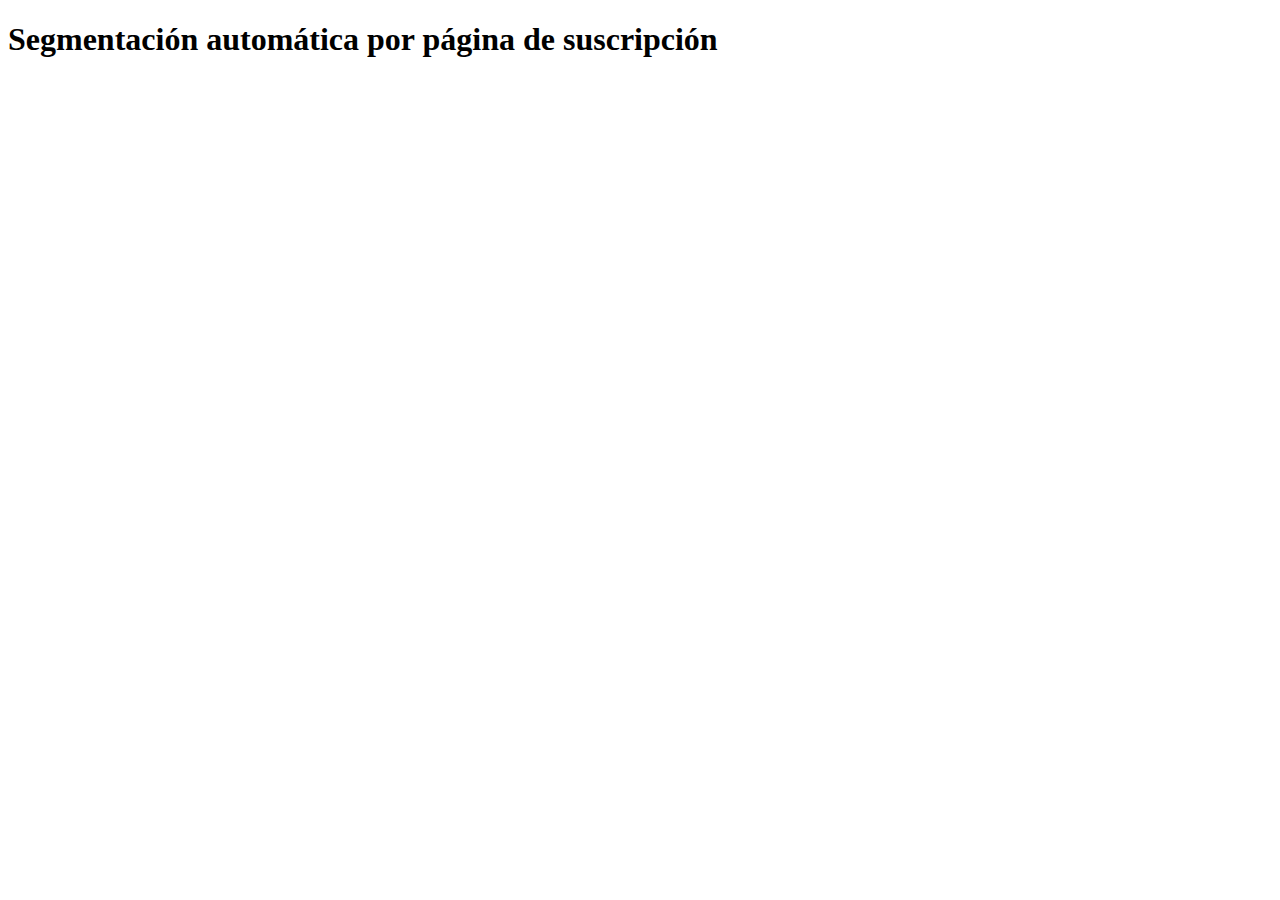
==== es.html @ 09befe53 "Rename es to es.html" ====
<!DOCTYPE html>
<html>
<head>
    <meta charset="utf-8">
    <title>New Page!</title>
    <script src="https://cdn.onesignal.com/sdks/OneSignalSDK.js" async=""></script>
<script>
var pathArray = window.location.pathname.split('/');
if (pathArray == 'es') {
     var OneSignal = window.OneSignal || [];
        var initConfig = {
        appId: "000b64e3-4806-4e2c-b23a-3463f9f058fd",
        promptOptions: {
          slidedown: {
            prompts: [
              {
                type: "push", // current types are "push" & "category"
                autoPrompt: true,
                text: {
                  /* limited to 90 characters */
                  actionMessage: "Nos gustaría mostrarle notificaciones de las últimas noticias y actualizaciones.",
                  /* acceptButton limited to 15 characters */
                  acceptButton: "Permitir",
                  /* cancelButton limited to 15 characters */
                  cancelButton: "Cancelar"
                },
                delay: {
                  pageViews: 1,
                  timeDelay: 20
                }
              }
            ]
          }
        }  
        OneSignal.push(function () {
            OneSignal.SERVICE_WORKER_PARAM = { scope: '/onesignal-web-demo/' };
            OneSignal.SERVICE_WORKER_PATH = 'onesignal-web-demo/OneSignalSDKWorker.js'
            OneSignal.SERVICE_WORKER_UPDATER_PATH = 'onesignal-web-demo/OneSignalSDKUpdaterWorker.js'
            OneSignal.init(initConfig);
        });

}
else {
  var OneSignal = window.OneSignal || [];
        var initConfig = {
        appId: "000b64e3-4806-4e2c-b23a-3463f9f058fd",
        promptOptions: {
      slidedown: {
        prompts: [
          {
            type: "push", // current types are "push" & "category"
            autoPrompt: true,
            text: {
              /* limited to 90 characters */
              actionMessage: "🔔 Vols rebre totes les últimes notícies d'ElNacional.cat al teu navegador ❓",
              /* acceptButton limited to 15 characters */
              acceptButton: "Sí, gràcies! 👏",
              /* cancelButton limited to 15 characters */
              cancelButton: "CDe moment, no"
            },
            delay: {
              pageViews: 1,
              timeDelay: 20
            }
          }
        ]
      }
    }
    OneSignal.push(function () {
            OneSignal.SERVICE_WORKER_PARAM = { scope: '/onesignal-web-demo/' };
            OneSignal.SERVICE_WORKER_PATH = 'onesignal-web-demo/OneSignalSDKWorker.js'
            OneSignal.SERVICE_WORKER_UPDATER_PATH = 'onesignal-web-demo/OneSignalSDKUpdaterWorker.js'
            OneSignal.init(initConfig);
        });

}
}

   
let page_topic = 'castella';

OneSignal.push(function() {
    OneSignal.on('subscriptionChange', function(isSubscribed) {
        if (isSubscribed === true) {
            console.log('The user subscription state is now:', isSubscribed);
            var pathArray = window.location.pathname.split('/');
            OneSignal.sendTags({
                "subscription_page": pathArray[1],
                "subscription_page_topic": page_topic,
            }).then(function(tagsSent) {
                // Callback called when tags have finished sending
                console.log(tagsSent);
            });
        }
    });
});      
</script>
</head>
  <body>
    <h1>Segmentación automática por página de suscripción</h1>
  </body>
</html>
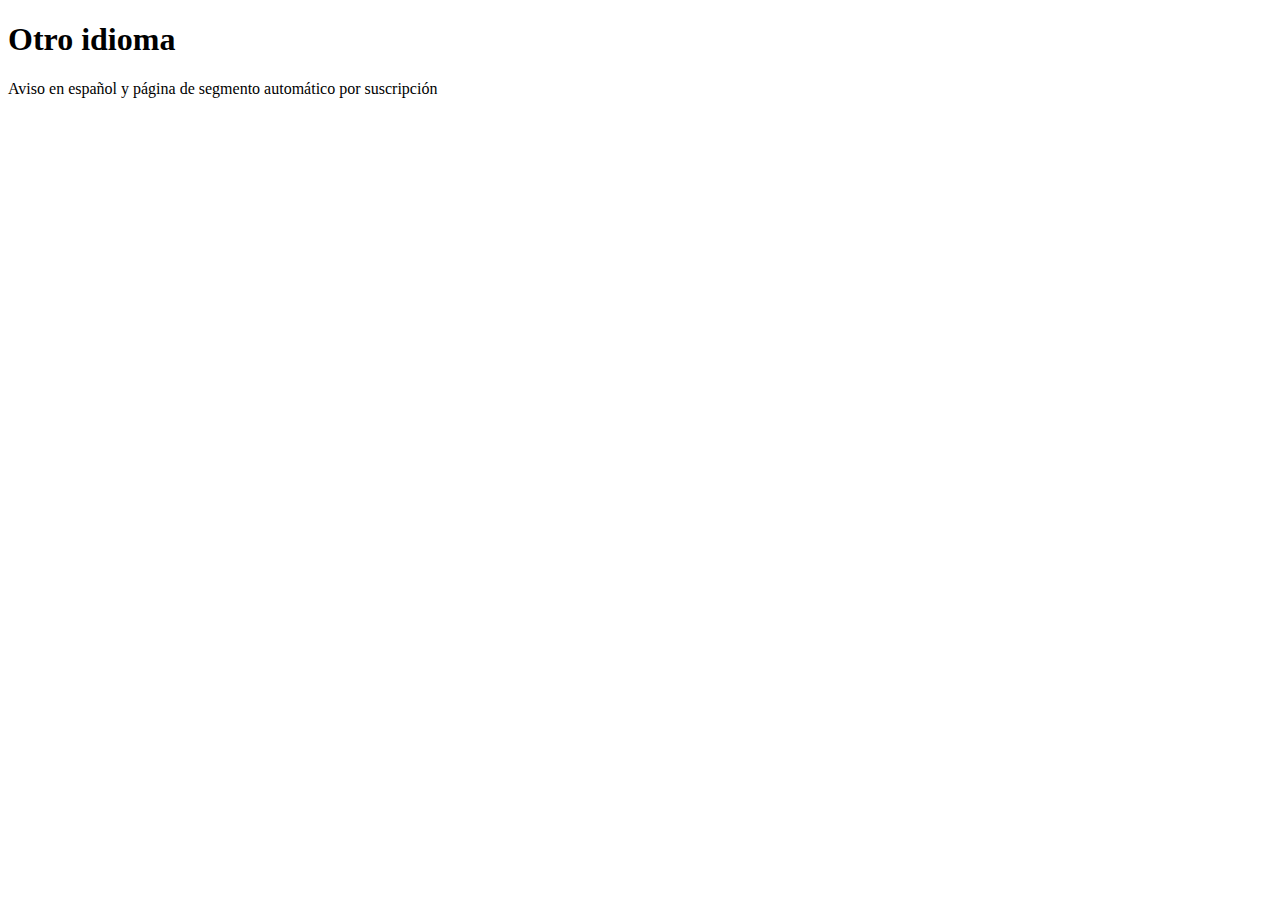
==== commit 1d6c7b71: "Update es.html" ====
--- a/es.html
+++ b/es.html
@@ -2,101 +2,63 @@
 <html>
 <head>
     <meta charset="utf-8">
-    <title>New Page!</title>
+    <title>Es Test</title>
     <script src="https://cdn.onesignal.com/sdks/OneSignalSDK.js" async=""></script>
-<script>
-var pathArray = window.location.pathname.split('/');
-if (pathArray == 'es') {
-     var OneSignal = window.OneSignal || [];
-        var initConfig = {
-        appId: "000b64e3-4806-4e2c-b23a-3463f9f058fd",
-        promptOptions: {
-          slidedown: {
-            prompts: [
-              {
-                type: "push", // current types are "push" & "category"
-                autoPrompt: true,
-                text: {
-                  /* limited to 90 characters */
-                  actionMessage: "Nos gustaría mostrarle notificaciones de las últimas noticias y actualizaciones.",
-                  /* acceptButton limited to 15 characters */
-                  acceptButton: "Permitir",
-                  /* cancelButton limited to 15 characters */
-                  cancelButton: "Cancelar"
-                },
-                delay: {
-                  pageViews: 1,
-                  timeDelay: 20
-                }
+    <script>
+    var OneSignal = window.OneSignal || [];
+            var initConfig = {
+            appId: "000b64e3-4806-4e2c-b23a-3463f9f058fd",
+            promptOptions: {
+              slidedown: {
+                prompts: [
+                  {
+                    type: "push", // current types are "push" & "category"
+                    autoPrompt: true,
+                    text: {
+                      /* limited to 90 characters */
+                      actionMessage: "Nos gustaría mostrarle notificaciones de las últimas noticias y actualizaciones.",
+                      /* acceptButton limited to 15 characters */
+                      acceptButton: "Permitir",
+                      /* cancelButton limited to 15 characters */
+                      cancelButton: "Cancelar"
+                    },
+                    delay: {
+                      pageViews: 1,
+                      timeDelay: 5
+                    }
+                  }
+                ]
               }
-            ]
-          }
-        }  
-        OneSignal.push(function () {
-            OneSignal.SERVICE_WORKER_PARAM = { scope: '/onesignal-web-demo/' };
-            OneSignal.SERVICE_WORKER_PATH = 'onesignal-web-demo/OneSignalSDKWorker.js'
-            OneSignal.SERVICE_WORKER_UPDATER_PATH = 'onesignal-web-demo/OneSignalSDKUpdaterWorker.js'
-            OneSignal.init(initConfig);
+            }
+            };
+            OneSignal.push(function () {
+                OneSignal.SERVICE_WORKER_PARAM = { scope: '/onesignal-web-demo/' };
+                OneSignal.SERVICE_WORKER_PATH = 'onesignal-web-demo/OneSignalSDKWorker.js'
+                OneSignal.SERVICE_WORKER_UPDATER_PATH = 'onesignal-web-demo/OneSignalSDKUpdaterWorker.js'
+                OneSignal.init(initConfig);
+            });
+
+    //auto-segment based on subscription page
+    let page_topic = 'castella';
+
+    OneSignal.push(function() {
+        OneSignal.on('subscriptionChange', function(isSubscribed) {
+            if (isSubscribed === true) {
+                console.log('The user subscription state is now:', isSubscribed);
+                var pathArray = window.location.pathname.split('/');
+                OneSignal.sendTags({
+                    "subscription_page": pathArray[1],
+                    "subscription_page_topic": page_topic,
+                }).then(function(tagsSent) {
+                    // Callback called when tags have finished sending
+                    console.log(tagsSent);
+                });
+            }
         });
-
-}
-else {
-  var OneSignal = window.OneSignal || [];
-        var initConfig = {
-        appId: "000b64e3-4806-4e2c-b23a-3463f9f058fd",
-        promptOptions: {
-      slidedown: {
-        prompts: [
-          {
-            type: "push", // current types are "push" & "category"
-            autoPrompt: true,
-            text: {
-              /* limited to 90 characters */
-              actionMessage: "🔔 Vols rebre totes les últimes notícies d'ElNacional.cat al teu navegador ❓",
-              /* acceptButton limited to 15 characters */
-              acceptButton: "Sí, gràcies! 👏",
-              /* cancelButton limited to 15 characters */
-              cancelButton: "CDe moment, no"
-            },
-            delay: {
-              pageViews: 1,
-              timeDelay: 20
-            }
-          }
-        ]
-      }
-    }
-    OneSignal.push(function () {
-            OneSignal.SERVICE_WORKER_PARAM = { scope: '/onesignal-web-demo/' };
-            OneSignal.SERVICE_WORKER_PATH = 'onesignal-web-demo/OneSignalSDKWorker.js'
-            OneSignal.SERVICE_WORKER_UPDATER_PATH = 'onesignal-web-demo/OneSignalSDKUpdaterWorker.js'
-            OneSignal.init(initConfig);
-        });
-
-}
-}
-
-   
-let page_topic = 'castella';
-
-OneSignal.push(function() {
-    OneSignal.on('subscriptionChange', function(isSubscribed) {
-        if (isSubscribed === true) {
-            console.log('The user subscription state is now:', isSubscribed);
-            var pathArray = window.location.pathname.split('/');
-            OneSignal.sendTags({
-                "subscription_page": pathArray[1],
-                "subscription_page_topic": page_topic,
-            }).then(function(tagsSent) {
-                // Callback called when tags have finished sending
-                console.log(tagsSent);
-            });
-        }
-    });
-});      
-</script>
+    });      
+    </script>
 </head>
   <body>
-    <h1>Segmentación automática por página de suscripción</h1>
-  </body>
+    <h1>Otro idioma</h1>
+      <p>Aviso en español y página de segmento automático por suscripción</p>
 </html>
